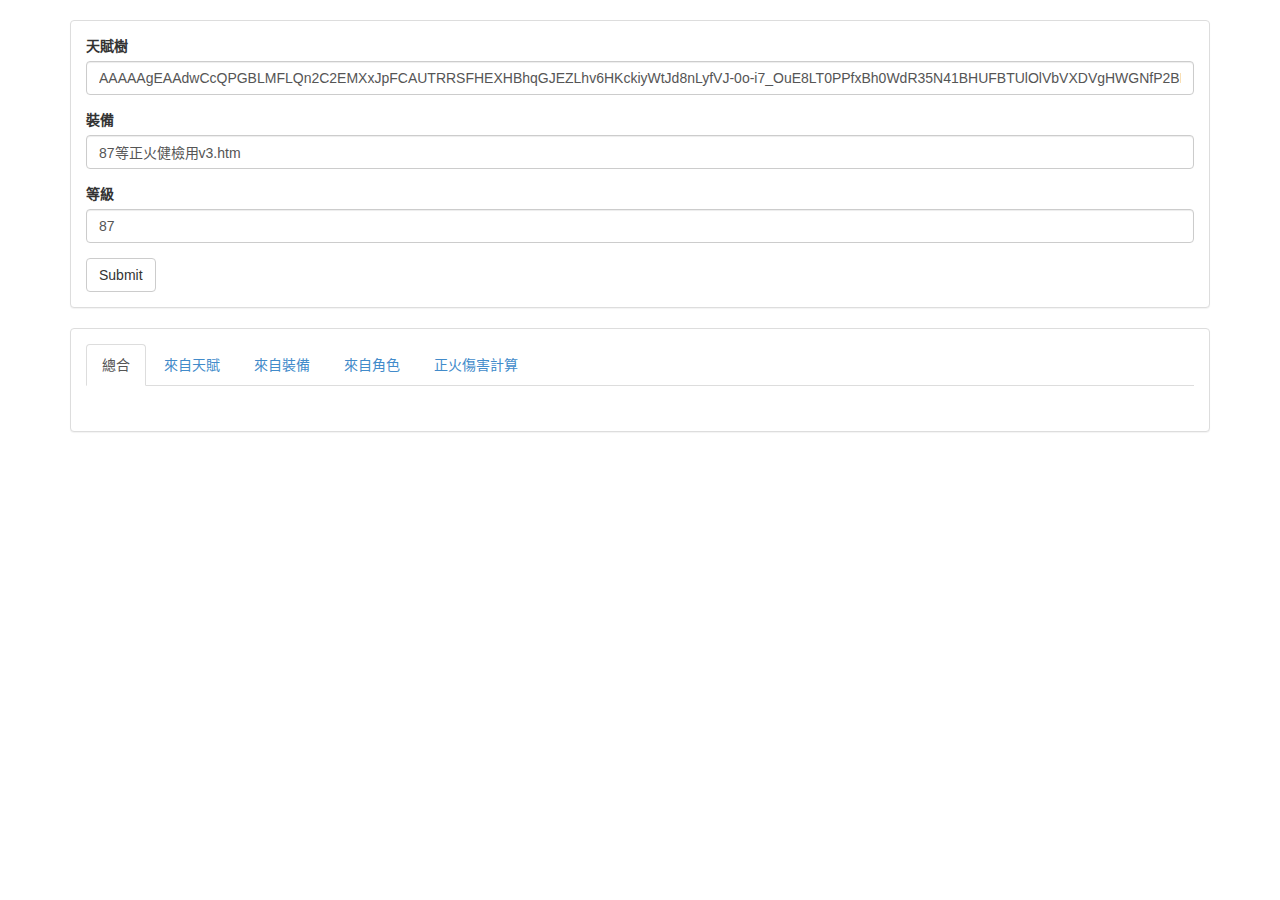
==== index.html @ aea220ca "init" ====
<!DOCTYPE html>
<html lang="zh-TW">
<head>
    <title>POE/角色/天賦/裝備/分析</title>

    <meta name="viewport" content="width=device-width, initial-scale=1">
    <meta http-equiv="Content-Type" content="text/html; charset=utf-8"/>

    <script src="js/jquery-1.11.1.min.js" type="text/javascript" charset="utf-8"></script>
    <script src="js/tree.js" type="text/javascript" charset="utf-8"></script>
    <script src="js/lang.js" type="text/javascript" charset="utf-8"></script>
    <script src="js/poe.js" type="text/javascript" charset="utf-8"></script>

    <script src="js/bootstrap-3.1.1/js/bootstrap.min.js" type="text/javascript" charset="utf-8"></script>
    <link rel="stylesheet" href="js/bootstrap-3.1.1/css/bootstrap.min.css">
</head>

<body class="container">
<br/>

<div class="panel panel-default">
    <div class="panel-body">
        <form role="form">
            <div class="form-group">
                <label for="poePoint">天賦樹</label>
                <input type="text" class="form-control" id="poePoint" placeholder=""
                       value="[base64]">
            </div>
            <div class="form-group">
                <label for="poeItem">裝備</label>
                <input type="text" class="form-control" id="poeItem" placeholder=""
                       value="87等正火健檢用v3.htm">
            </div>
            <div class="form-group">
                <label for="poeLevel">等級</label>
                <input type="text" class="form-control" id="poeLevel" placeholder=""
                       value="87">
            </div>
            <button type="button" class="btn btn-default" id="Submit">Submit</button>
        </form>
    </div>
</div>

<div class="panel panel-default">
    <div class="panel-body">
        <!-- Nav tabs -->
        <ul class="nav nav-tabs" role="tablist">
            <li role="presentation" class="active"><a href="#home" aria-controls="home" role="tab"
                                                      data-toggle="tab">總合</a></li>
            <li role="presentation"><a href="#profile" aria-controls="profile" role="tab" data-toggle="tab">來自天賦</a>
            </li>
            <li role="presentation"><a href="#messages" aria-controls="messages" role="tab" data-toggle="tab">來自裝備</a>
            </li>
            <li role="presentation"><a href="#base" aria-controls="base" role="tab" data-toggle="tab">來自角色</a>
            </li>
            <li role="presentation"><a href="#settings" aria-controls="settings" role="tab" data-toggle="tab">正火傷害計算</a>
            </li>
        </ul>

        <!-- Tab panes -->
        <div class="tab-content">
            <div role="tabpanel" class="tab-pane active" id="home">
                <div id="div0" class="panel-body poeDiv"></div>
            </div>
            <div role="tabpanel" class="tab-pane" id="profile">
                <div id="div1" class="panel-body poeDiv"></div>
            </div>
            <div role="tabpanel" class="tab-pane" id="messages">
                <div id="div2" class="panel-body poeDiv"></div>
            </div>
            <div role="tabpanel" class="tab-pane" id="base">
                <div id="div3" class="panel-body poeDiv"></div>
            </div>
            <div role="tabpanel" class="tab-pane" id="settings">...</div>
        </div>
    </div>
</div>


</body>
</html>
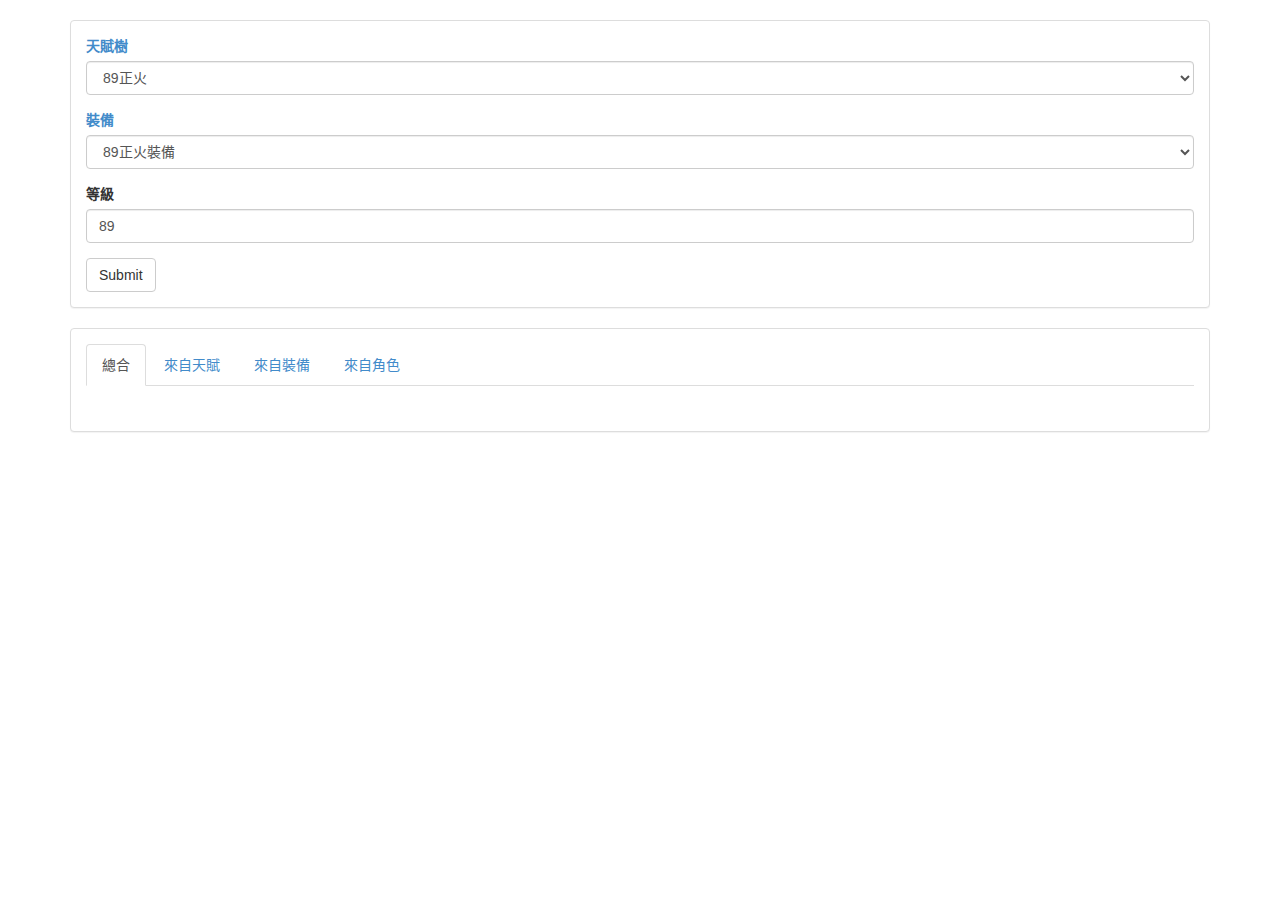
==== commit 7cc5959e: "add passive v1.3" ====
--- a/index.html
+++ b/index.html
@@ -7,7 +7,6 @@
     <meta http-equiv="Content-Type" content="text/html; charset=utf-8"/>
 
     <script src="js/jquery-1.11.1.min.js" type="text/javascript" charset="utf-8"></script>
-    <script src="js/tree.js" type="text/javascript" charset="utf-8"></script>
     <script src="js/lang.js" type="text/javascript" charset="utf-8"></script>
     <script src="js/poe.js" type="text/javascript" charset="utf-8"></script>
 
@@ -22,19 +21,18 @@
     <div class="panel-body">
         <form role="form">
             <div class="form-group">
-                <label for="poePoint">天賦樹</label>
-                <input type="text" class="form-control" id="poePoint" placeholder=""
-                       value="[base64]">
+                <label for="poePoint"><a href="javascript:openPasive()">天賦樹</a>
+                   </label>
+                <select type="text" class="form-control" id="poePoint" placeholder=""></select>
             </div>
             <div class="form-group">
-                <label for="poeItem">裝備</label>
-                <input type="text" class="form-control" id="poeItem" placeholder=""
-                       value="87等正火健檢用v3.htm">
+                <label for="poeItem"><a href="javascript:openInventory()">裝備</a></label>
+                <select type="text" class="form-control" id="poeItem" placeholder=""></select>
             </div>
             <div class="form-group">
                 <label for="poeLevel">等級</label>
                 <input type="text" class="form-control" id="poeLevel" placeholder=""
-                       value="87">
+                       value="">
             </div>
             <button type="button" class="btn btn-default" id="Submit">Submit</button>
         </form>
@@ -53,8 +51,8 @@
             </li>
             <li role="presentation"><a href="#base" aria-controls="base" role="tab" data-toggle="tab">來自角色</a>
             </li>
-            <li role="presentation"><a href="#settings" aria-controls="settings" role="tab" data-toggle="tab">正火傷害計算</a>
-            </li>
+            <!--<li role="presentation"><a href="#settings" aria-controls="settings" role="tab" data-toggle="tab">光環效果</a>
+            </li>-->
         </ul>
 
         <!-- Tab panes -->
@@ -71,7 +69,20 @@
             <div role="tabpanel" class="tab-pane" id="base">
                 <div id="div3" class="panel-body poeDiv"></div>
             </div>
-            <div role="tabpanel" class="tab-pane" id="settings">...</div>
+            <div role="tabpanel" class="tab-pane" id="settings">
+                <div id="div4" class="panel-body poeDiv">
+                <form role="form" class="form-horizontal">
+                    <div class="form-group">
+                        <label for="inputEmail3" class="col-sm-2 control-label"></label>
+                        <div class="col-sm-10">
+                        <input type="email" class="form-control" id="inputEmail3" placeholder="Email">
+                        </div>
+                    </div>
+
+
+                </form>  
+                </div>          
+            </div>
         </div>
     </div>
 </div>
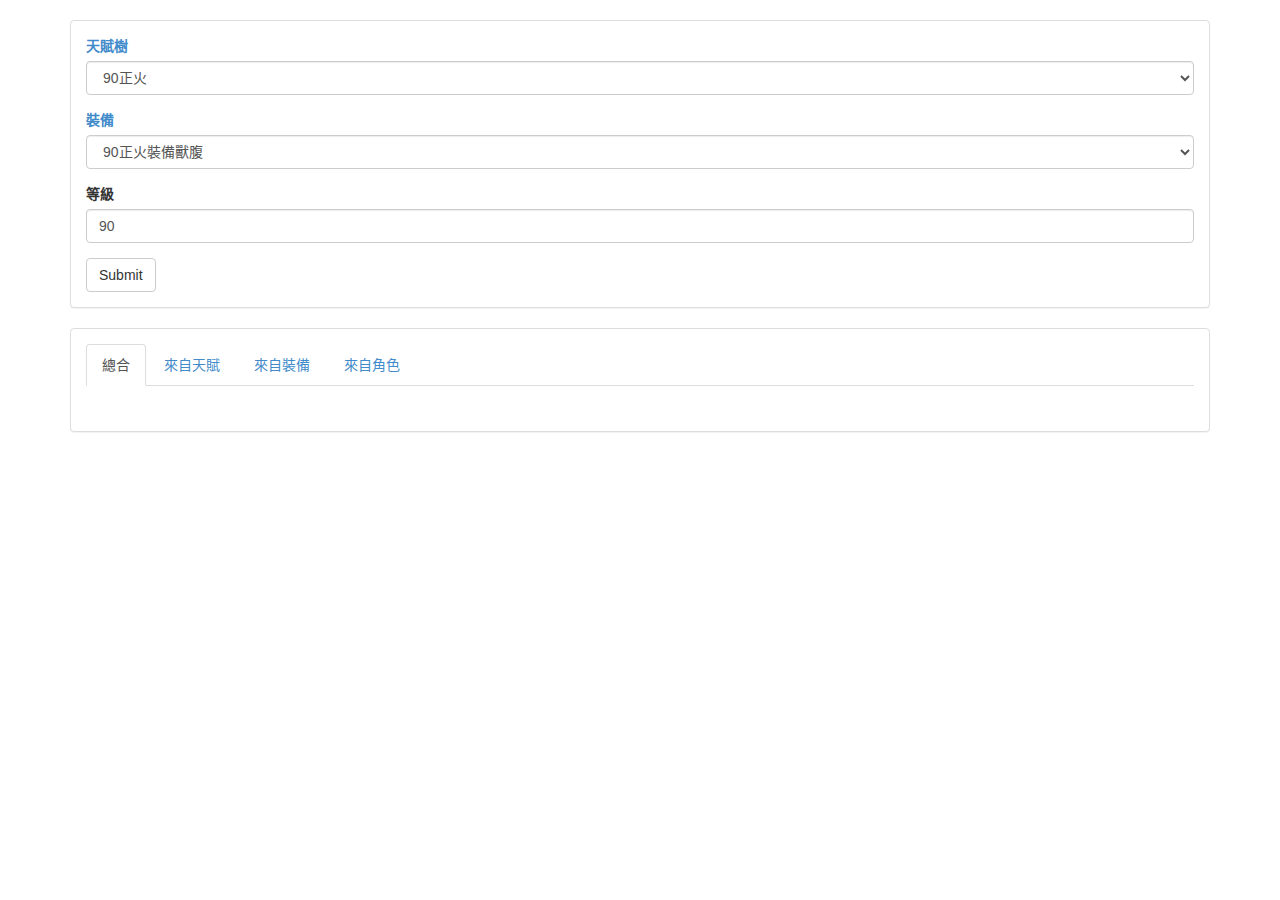
==== commit 9faf242e: "12/09" ====
--- a/index.html
+++ b/index.html
@@ -78,8 +78,6 @@
                         <input type="email" class="form-control" id="inputEmail3" placeholder="Email">
                         </div>
                     </div>
-
-
                 </form>  
                 </div>          
             </div>
@@ -88,5 +86,6 @@
 </div>
 
 
+
 </body>
 </html>
